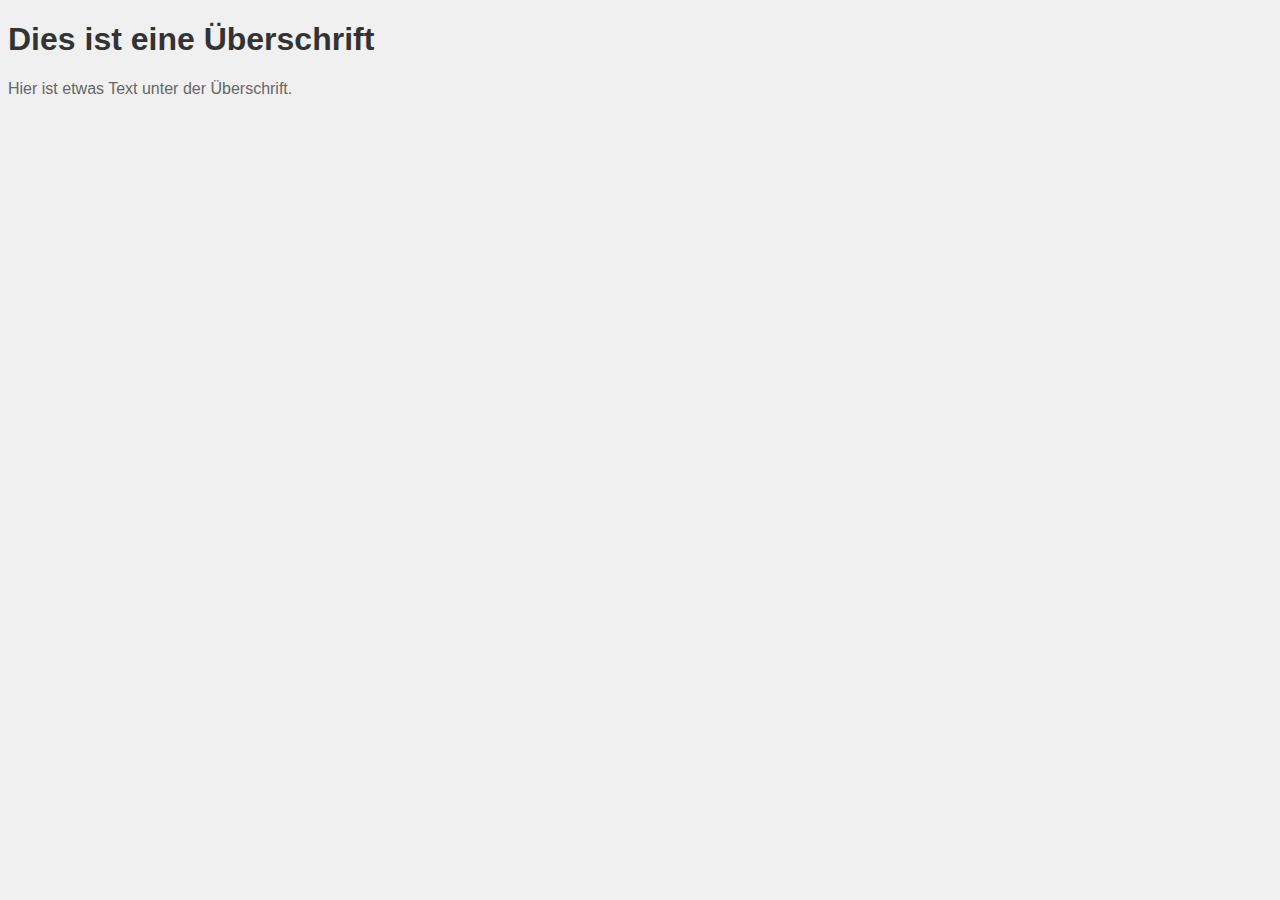
==== index.html @ ce22a69e "Test Commit" ====
<!DOCTYPE html>
<html lang="de">
<head>
    <meta charset="UTF-8">
    <meta name="viewport" content="width=device-width, initial-scale=1.0">
    <link rel="stylesheet" href="mycss.css">
<title>Beispielüberschrift</title>
</head>
<body>
    <h1>Dies ist eine Überschrift</h1>
    <p>Hier ist etwas Text unter der Überschrift.</p>
</body>
</html>
---- mycss.css ----
body {
    font-family: Arial, sans-serif;
    background-color: #f0f0f0;
}

h1 {
    color: #333;
}

p {
    color: #666;
}
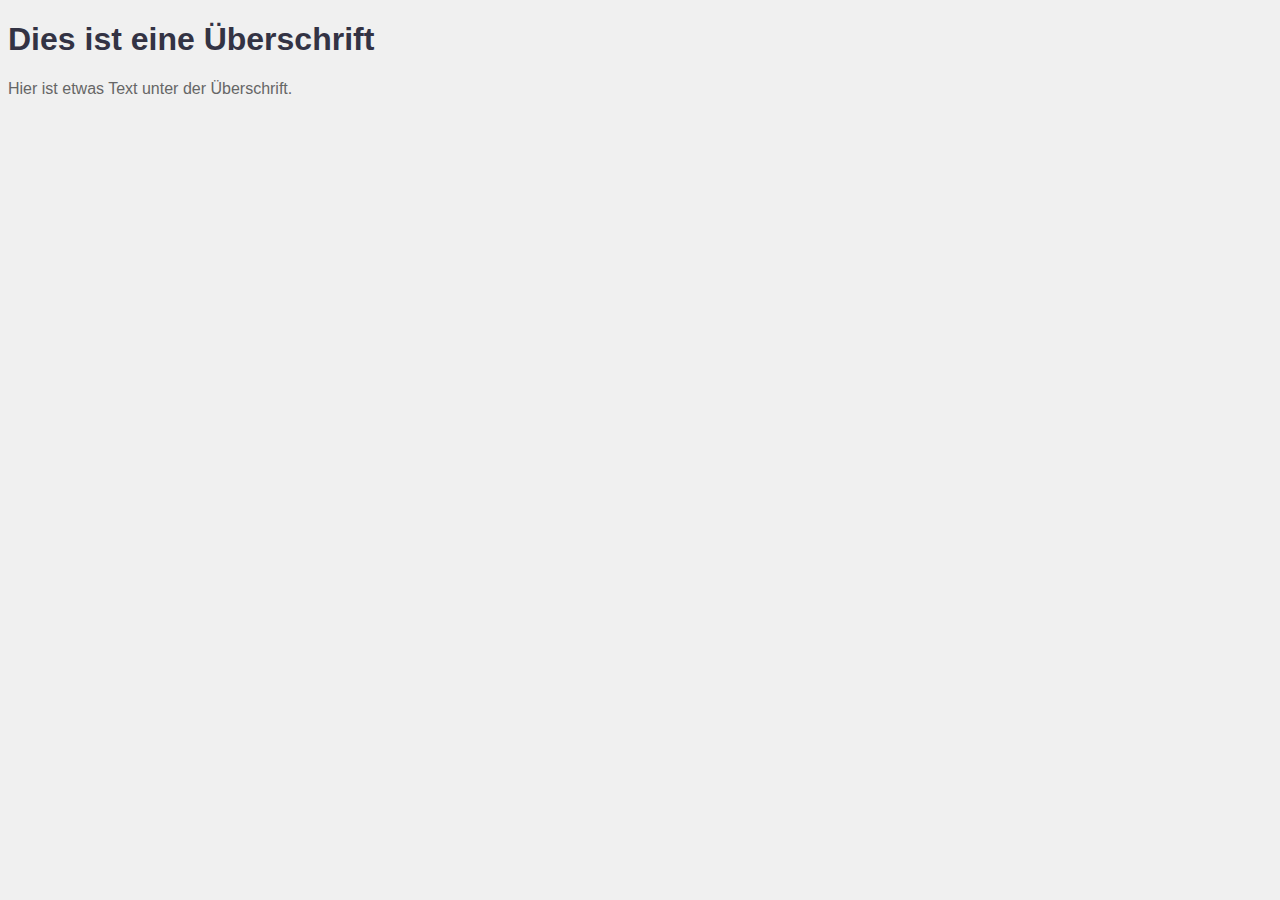
==== commit 6c3d2a4e: "Überschriftstext und Farbe geändert" ====
--- a/index.html
+++ b/index.html
@@ -4,7 +4,7 @@
     <meta charset="UTF-8">
     <meta name="viewport" content="width=device-width, initial-scale=1.0">
     <link rel="stylesheet" href="mycss.css">
-<title>Beispielüberschrift</title>
+<title>Beispielüberschrift noch neuer</title>
 </head>
 <body>
     <h1>Dies ist eine Überschrift</h1>
--- a/mycss.css
+++ b/mycss.css
@@ -4,7 +4,7 @@
 }
 
 h1 {
-    color: #333;
+    color: #334;
 }
 
 p {
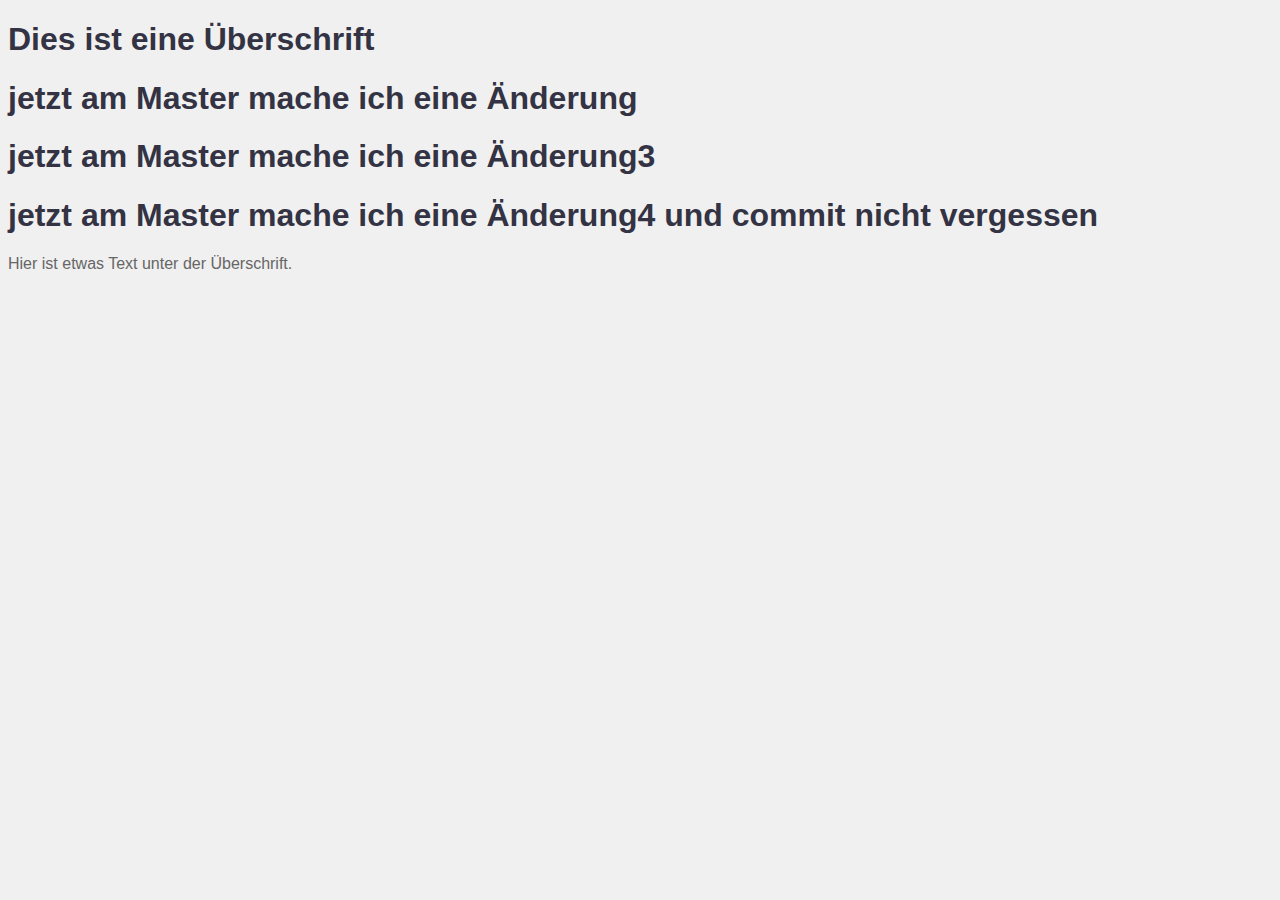
==== commit fd62e6a6: "jetzt neue Änderung im Master" ====
--- a/index.html
+++ b/index.html
@@ -8,6 +8,9 @@
 </head>
 <body>
     <h1>Dies ist eine Überschrift</h1>
+    <h1>jetzt am Master mache ich eine Änderung</h1>
+    <h1>jetzt am Master mache ich eine Änderung3</h1>
+    <h1>jetzt am Master mache ich eine Änderung4 und commit nicht vergessen</h1>
     <p>Hier ist etwas Text unter der Überschrift.</p>
 </body>
 </html>
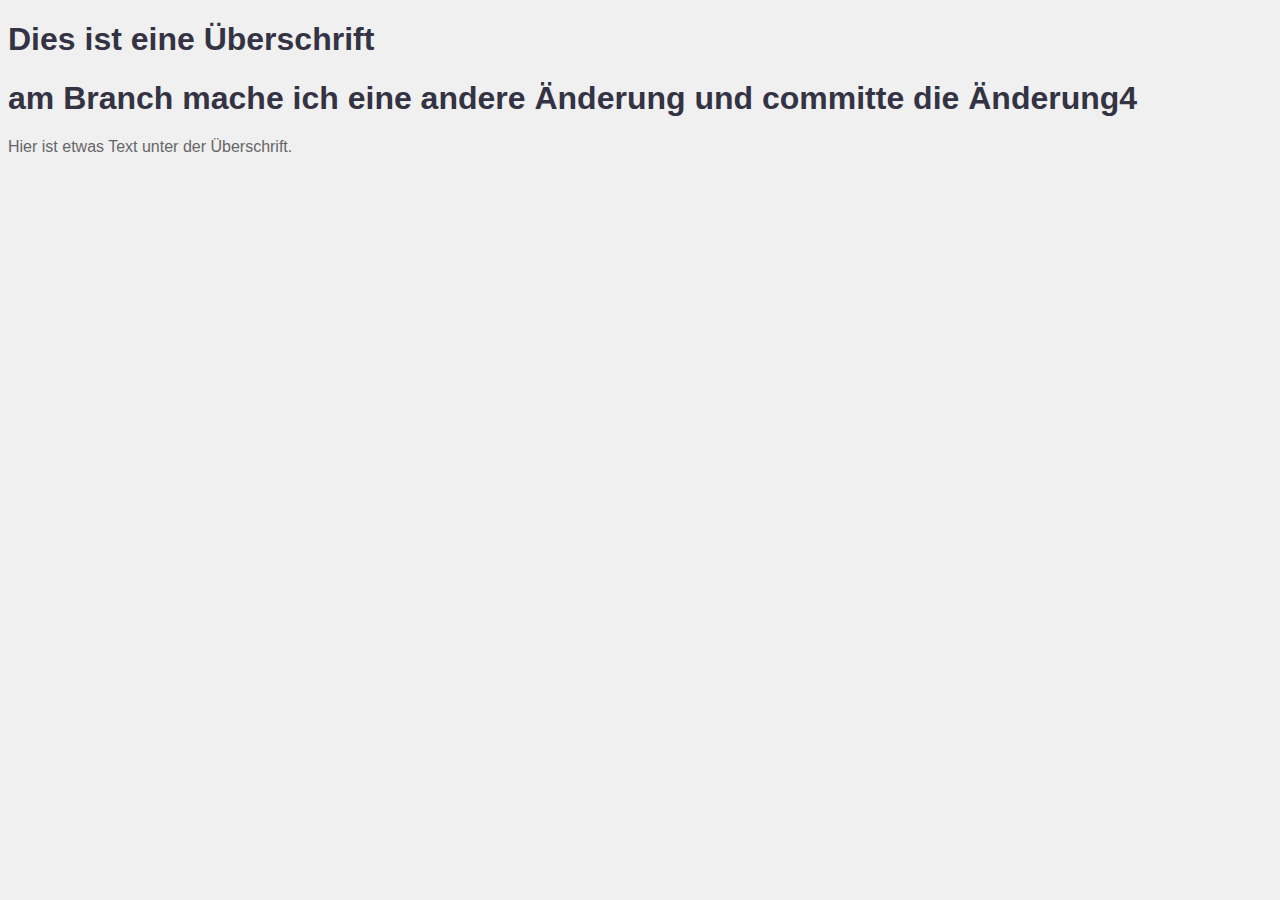
==== commit dc7c9c22: "jetzt neue Änderung im Branch2" ====
--- a/index.html
+++ b/index.html
@@ -8,9 +8,7 @@
 </head>
 <body>
     <h1>Dies ist eine Überschrift</h1>
-    <h1>jetzt am Master mache ich eine Änderung</h1>
-    <h1>jetzt am Master mache ich eine Änderung3</h1>
-    <h1>jetzt am Master mache ich eine Änderung4 und commit nicht vergessen</h1>
+    <h1>am Branch mache ich eine andere Änderung und committe die Änderung4</h1>
     <p>Hier ist etwas Text unter der Überschrift.</p>
 </body>
 </html>
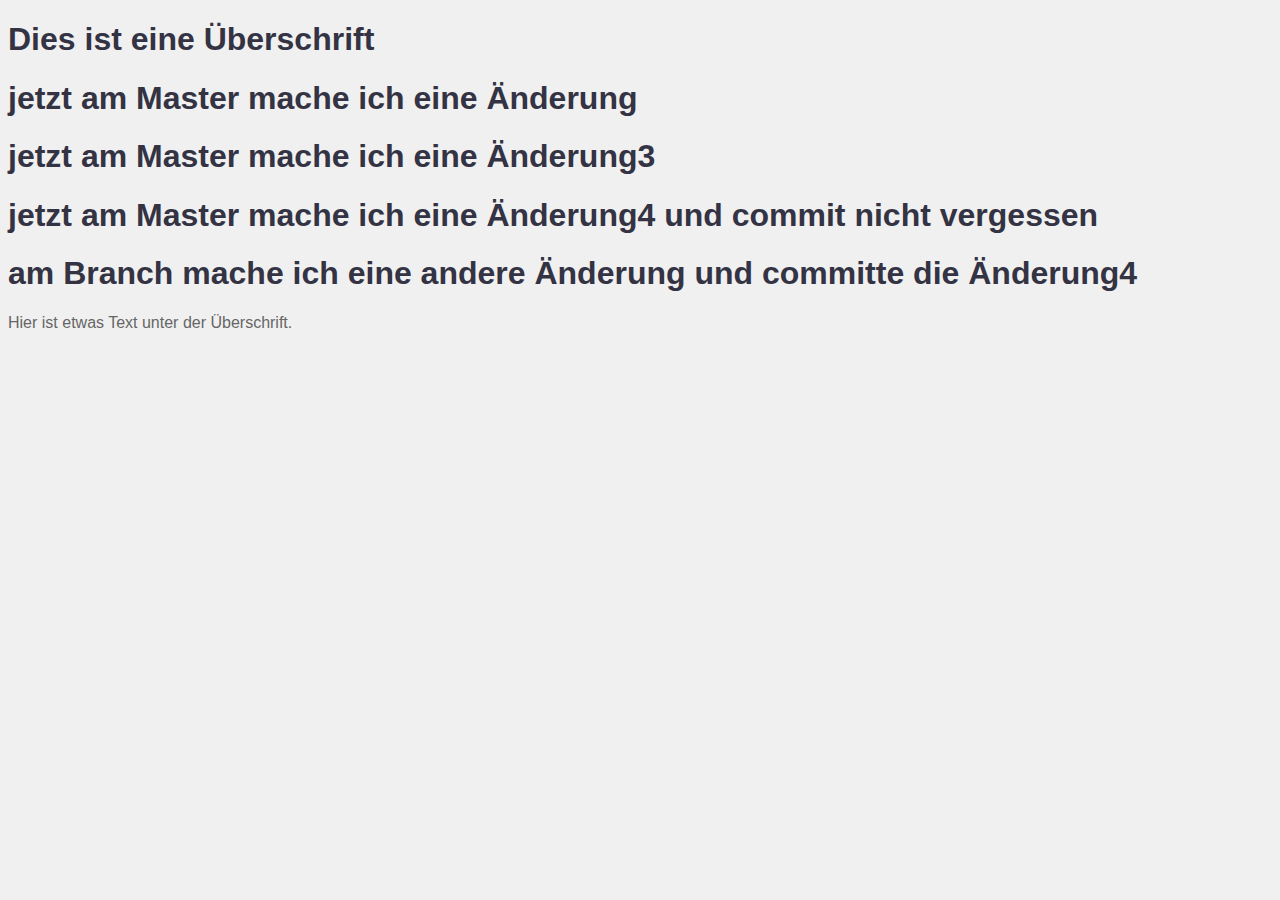
==== commit a55cdace: "fertig ist der merge" ====
--- a/index.html
+++ b/index.html
@@ -8,6 +8,9 @@
 </head>
 <body>
     <h1>Dies ist eine Überschrift</h1>
+    <h1>jetzt am Master mache ich eine Änderung</h1>
+    <h1>jetzt am Master mache ich eine Änderung3</h1>
+    <h1>jetzt am Master mache ich eine Änderung4 und commit nicht vergessen</h1>
     <h1>am Branch mache ich eine andere Änderung und committe die Änderung4</h1>
     <p>Hier ist etwas Text unter der Überschrift.</p>
 </body>
